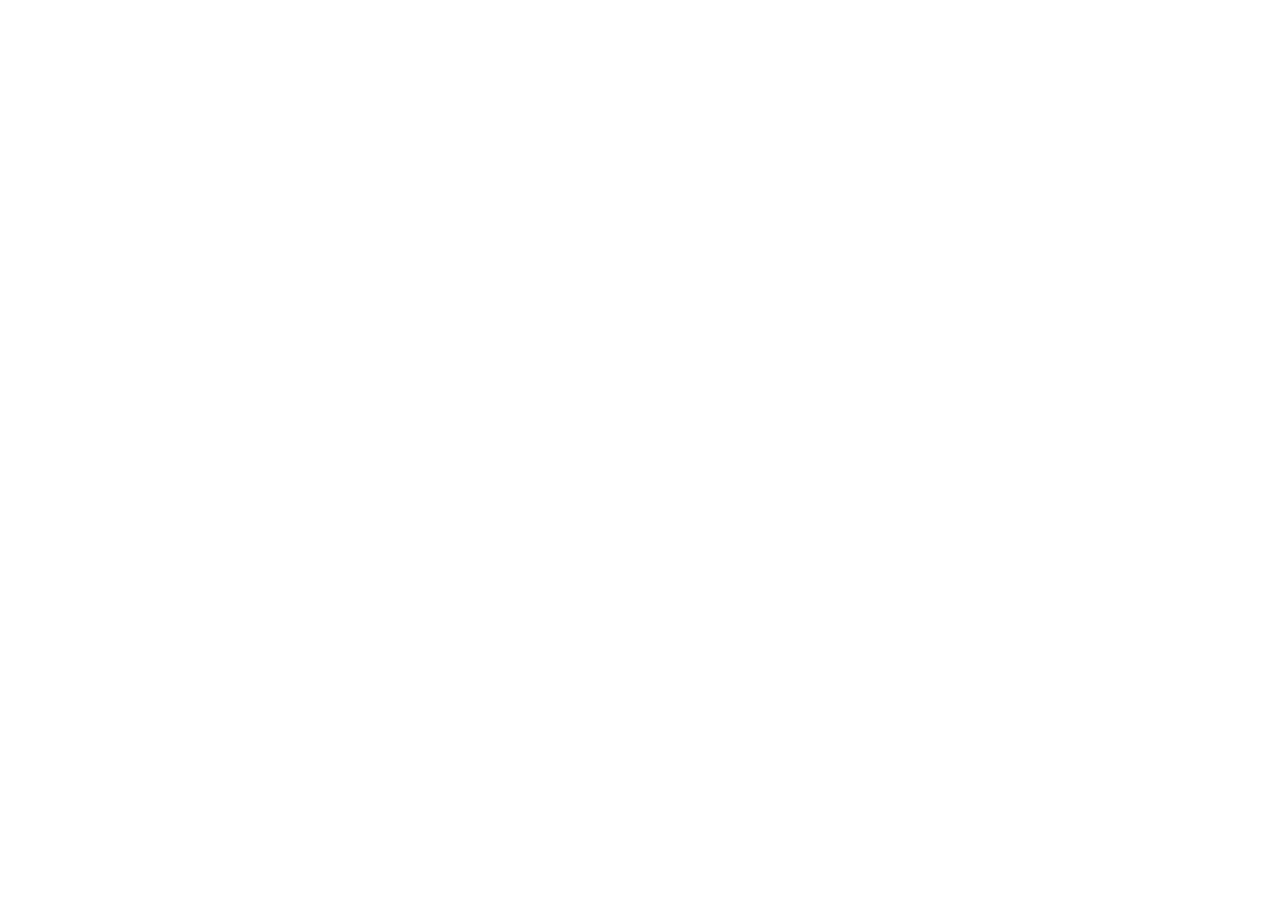
==== index.html @ b0ae82ba "Media and assests I went ton canvas created the logo of EcoDash and some icons for the game. The ava" ====
<!DOCTYPE html>
<html lang="en">
<head>
    <meta charset="UTF-8">
    <meta name="viewport" content="width=device-width, initial-scale=1.0">
    <link rel="icon" type="image/x-icon" href="/Assets/logo.png">
    <link src="style.css" type="text/stylesheet" ></link>
    <title>EcoDash</title>
    
</head>
<body>
    <header>

    </header>

</body>
</html>
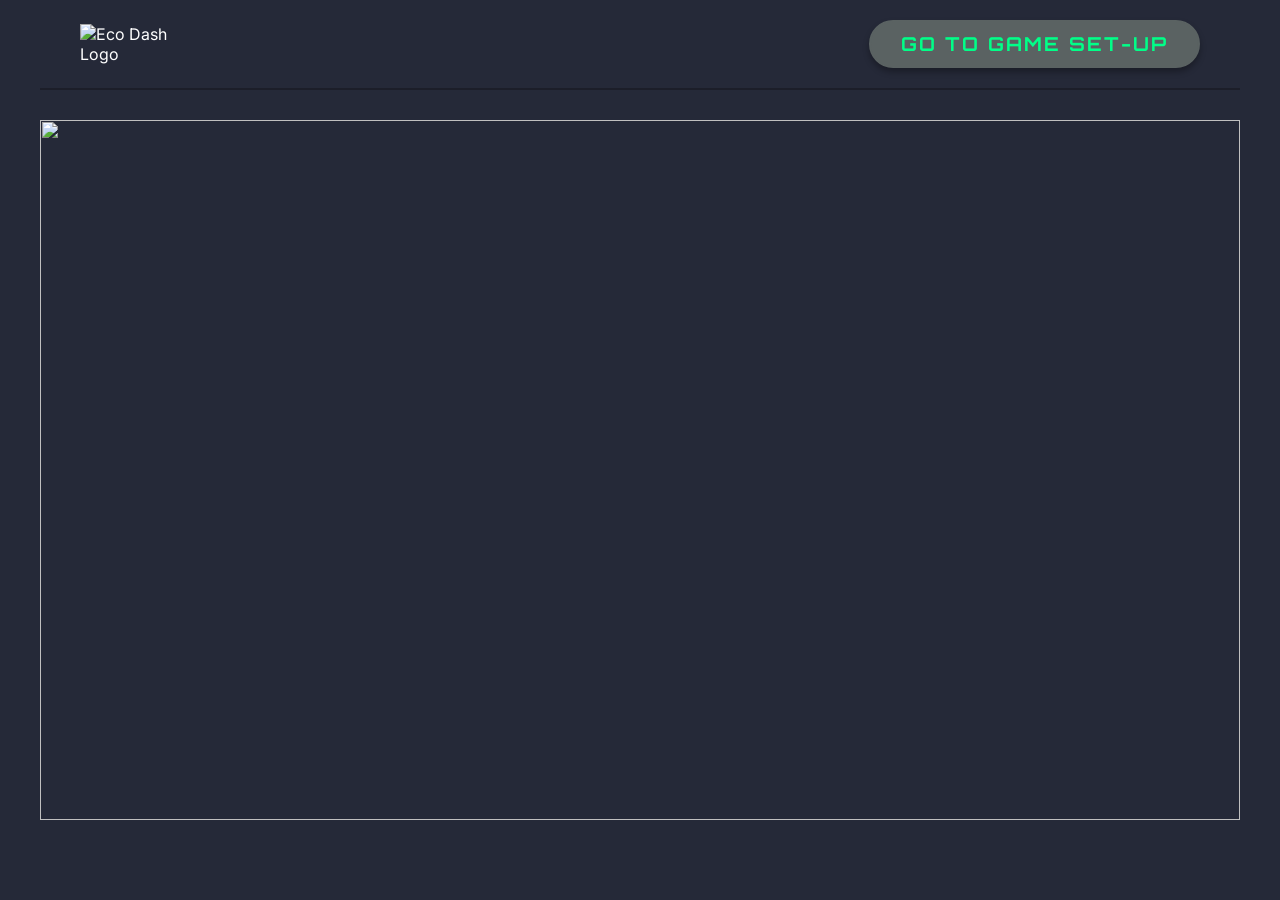
==== commit 98700eb3: "Fully functional Index Html and CSS Index page contains instructions on how to play the game and wha" ====
--- a/index.html
+++ b/index.html
@@ -1,17 +1,26 @@
-<!DOCTYPE html>
-<html lang="en">
-<head>
-    <meta charset="UTF-8">
-    <meta name="viewport" content="width=device-width, initial-scale=1.0">
-    <link rel="icon" type="image/x-icon" href="/Assets/logo.png">
-    <link src="style.css" type="text/stylesheet" ></link>
-    <title>EcoDash</title>
-    
-</head>
-<body>
-    <header>
-
-    </header>
-
-</body>
+<!DOCTYPE html>
+<html lang="en">
+
+<head>
+    <meta charset="UTF-8">
+    <meta name="viewport" content="width=device-width, initial-scale=1.0">
+    <link rel="icon" type="image/x-icon" href="Assets/logo.png">
+    <title>EcoDash - Instruction Pad</title>
+    <link rel="stylesheet" href="style.css">
+</head>
+
+<body>
+    <header class="hedr-bnd">
+        <div class="logo-box">
+            <img src="Assets/logo.png" alt="Eco Dash Logo" class="main-logo">
+        </div>
+        <div class="nav-buttons">
+            <a href="Game Setup.html" class="btn-nav">GO TO GAME SET-UP</a>
+        </div>
+    </header>
+    <main>
+        <img src="Assets/index.png" width="1200" height="700">
+    </main>
+</body>
+
 </html>
--- a/style.css
+++ b/style.css
@@ -0,0 +1,422 @@
+@import url('https://fonts.googleapis.com/css2?family=Orbitron:wght@700;900&family=Inter:wght@400;600&display=swap');
+
+:root {
+    --bg-dark: #272b38;
+    --panel-bg: #5a6262;
+    --panel-bg-darker: #2f3e3e;
+    --neon-green: #00ff88;
+    --accent-purple: #4a1587;
+    --text-main: #ffffff;
+    --input-bg-green: #0a993a;
+    --btn-bg: #4a5452;
+}
+
+* {
+    box-sizing: border-box;
+    margin: 0;
+    padding: 0;
+    font-family: 'Inter', sans-serif;
+}
+
+body {
+    background-color: #252938;
+    color: var(--text-main);
+    min-height: 100vh;
+    display: flex;
+    flex-direction: column;
+    align-items: center;
+    position: relative;
+    overflow-x: hidden;
+}
+
+body::before {
+    content: "";
+    position: absolute;
+    top: 0;
+    left: 0;
+    width: 100%;
+    height: 100%;
+    background-image: url('Assets/background.png');
+    background-size: cover;
+    background-position: center;
+    opacity: 0.05;
+    z-index: -1;
+    pointer-events: none;
+}
+
+.hedr-bnd {
+    width: 100%;
+    max-width: 1200px;
+    display: flex;
+    justify-content: space-between;
+    align-items: center;
+    padding: 20px 40px;
+    border-bottom: 2px solid #1c1e29;
+    margin-bottom: 30px;
+}
+
+.logo-box {
+    display: flex;
+    align-items: center;
+}
+
+.main-logo {
+    width: 100px;
+    height: auto;
+}
+
+.nav-buttons {
+    display: flex;
+    gap: 20px;
+}
+
+.btn-nav {
+    background-color: var(--panel-bg);
+    color: var(--neon-green);
+    font-family: 'Orbitron', sans-serif;
+    font-size: 1.2rem;
+    padding: 10px 30px;
+    border: 2px solid var(--panel-bg);
+    border-radius: 30px;
+    text-decoration: none;
+    font-weight: 700;
+    letter-spacing: 2px;
+    transition: all 0.3s ease;
+    box-shadow: 0 4px 6px rgba(0, 0, 0, 0.3);
+}
+
+.btn-nav:hover {
+    border-color: #00ff8a;
+    text-shadow: #125c3a;
+}
+
+.main-layout {
+    display: flex;
+    gap: 30px;
+    max-width: 1200px;
+    width: 100%;
+    padding: 0 40px 40px;
+}
+
+.stup-panl {
+    flex: 1;
+    background-color: #5c686d;
+    border-radius: 30px;
+    padding: 30px;
+}
+
+.title-neon {
+    font-family: 'Orbitron', sans-serif;
+    color: var(--neon-green);
+    font-size: 3rem;
+    font-weight: 900;
+    text-transform: uppercase;
+    letter-spacing: 3px;
+    margin-bottom: 10px;
+}
+
+.subtitle-purple {
+    font-size: 2rem;
+    color: var(--accent-purple);
+    font-weight: 700;
+    text-align: center;
+    margin-bottom: 20px;
+}
+
+.avatar-selection {
+    display: flex;
+    justify-content: space-around;
+    margin-bottom: 40px;
+}
+
+.avatr-bttn {
+    background: none;
+    border: none;
+    cursor: pointer;
+    transition: transform 0.2s ease;
+    position: relative;
+}
+
+.avatr-bttn img {
+    height: 200px;
+    object-fit: contain;
+}
+
+.avatr-bttn:hover {
+    transform: scale(1.1);
+}
+
+.custm-frm {
+    display: flex;
+    flex-direction: column;
+    gap: 15px;
+    max-width: 450px;
+    margin: 0 auto;
+}
+
+.form-row {
+    display: flex;
+    align-items: center;
+    justify-content: space-between;
+}
+
+.form-label {
+    font-size: 1.2rem;
+    color: #fff;
+    white-space: nowrap;
+}
+
+.pil-cont {
+    display: flex;
+    align-items: center;
+    background-color: var(--input-bg-green);
+    border-radius: 30px;
+    padding: 4px;
+    width: 250px;
+    height: 40px;
+}
+
+.pill-input-wrapper {
+    background-color: var(--accent-purple);
+    border-radius: 25px;
+    height: 100%;
+    flex-grow: 1;
+    display: flex;
+    align-items: center;
+    padding: 0 15px;
+}
+
+.pill-input {
+    background: transparent;
+    border: none;
+    color: var(--neon-green);
+    font-size: 1.1rem;
+    font-weight: 600;
+    width: 100%;
+    text-align: center;
+    outline: none;
+}
+
+.pill-input::placeholder {
+    color: rgba(0, 255, 136, 0.5);
+}
+
+.spin-buttons {
+    display: flex;
+    flex-direction: column;
+    justify-content: center;
+    align-items: center;
+    margin-left: 8px;
+    margin-right: 8px;
+}
+
+.spin-btn {
+    background: none;
+    border: none;
+    color: white;
+    cursor: pointer;
+    font-size: 1.2rem;
+    line-height: 0.8;
+    padding: 2px;
+}
+
+.spin-btn:hover {
+    color: var(--neon-green);
+}
+
+.right-panels {
+    display: flex;
+    flex-direction: column;
+    gap: 30px;
+    flex: 0.8;
+}
+
+.vehicle-panel {
+    background-color: #5c686d;
+    border-radius: 30px;
+    padding: 30px;
+}
+
+.vehicle-title {
+    font-family: 'Orbitron', sans-serif;
+    color: var(--neon-green);
+    font-size: 2.5rem;
+    font-weight: 900;
+    text-align: center;
+    margin-bottom: 20px;
+    letter-spacing: 2px;
+}
+
+.vehicle-content {
+    display: flex;
+    align-items: center;
+    gap: 20px;
+}
+
+.truck-icon {
+    width: 140px;
+    fill: #342a59;
+}
+
+.vehicle-desc {
+    font-size: 1.3rem;
+    font-weight: 700;
+    line-height: 1.4;
+    color: #fff;
+}
+
+.summary-panel {
+    background-color: #5c686d;
+    border-radius: 30px;
+    padding: 30px;
+    display: flex;
+    justify-content: space-around;
+    align-items: flex-end;
+    min-height: 250px;
+}
+
+.summary-item {
+    display: flex;
+    flex-direction: column;
+    align-items: center;
+    gap: 15px;
+}
+
+.summary-avatar {
+    height: 140px;
+    object-fit: contain;
+}
+
+.summary-truck {
+    width: 160px;
+    fill: var(--neon-green);
+}
+
+.name-badge {
+    background-color: var(--accent-purple);
+    color: var(--neon-green);
+    padding: 8px 30px;
+    border-radius: 20px;
+    font-weight: 600;
+    font-size: 1.1rem;
+}
+
+.instruction-panel {
+    display: flex;
+    flex-direction: column;
+}
+
+.instruction-grid {
+    display: flex;
+    justify-content: space-between;
+    gap: 20px;
+}
+
+.inst-col {
+    display: flex;
+    flex-direction: column;
+    gap: 20px;
+    flex: 1;
+}
+
+.controls-col {
+    flex: 0.8;
+    justify-content: center;
+}
+
+.control-row {
+    display: flex;
+    align-items: center;
+    gap: 15px;
+}
+
+.control-key {
+    width: 50px;
+    height: 50px;
+    background-color: #5c686d;
+    color: #fff;
+    display: flex;
+    justify-content: center;
+    align-items: center;
+    font-size: 2rem;
+    border-radius: 8px;
+    box-shadow: inset 0 0 5px rgba(0, 0, 0, 0.5);
+    font-weight: bold;
+}
+
+.control-label {
+    font-size: 1.5rem;
+    color: #fff;
+}
+
+.vertical-divider {
+    width: 2px;
+    background-image: linear-gradient(to bottom, transparent 10%, #111 10%, #111 90%, transparent 90%);
+    background-size: 100% 20px;
+    opacity: 0.3;
+}
+
+.action-item {
+    display: flex;
+    flex-direction: column;
+    align-items: center;
+    text-align: center;
+}
+
+.action-pill {
+    background-color: #2b3040;
+    color: #fff;
+    padding: 10px 40px;
+    border-radius: 30px;
+    font-size: 1.5rem;
+    margin-bottom: 15px;
+    width: 100%;
+}
+
+.action-desc {
+    font-size: 1rem;
+    color: #d1d5db;
+    line-height: 1.4;
+}
+
+.section-divider {
+    border: 0;
+    height: 2px;
+    background-color: #2b3040;
+    margin: 10px 0;
+}
+
+.signs-container {
+    display: flex;
+    justify-content: center;
+    align-items: center;
+    gap: 15px;
+    margin-bottom: 10px;
+}
+
+.sign-img {
+    height: 50px;
+    object-fit: contain;
+}
+
+.mechanic-item {
+    display: flex;
+    flex-direction: column;
+    align-items: center;
+    text-align: center;
+}
+
+.mechanic-icon {
+    width: 80px;
+    height: 60px;
+    margin-bottom: 10px;
+}
+
+.mechanic-desc {
+    font-size: 1rem;
+    color: #fff;
+}
+
+.text-red {
+    color: #ff4d4d;
+}
